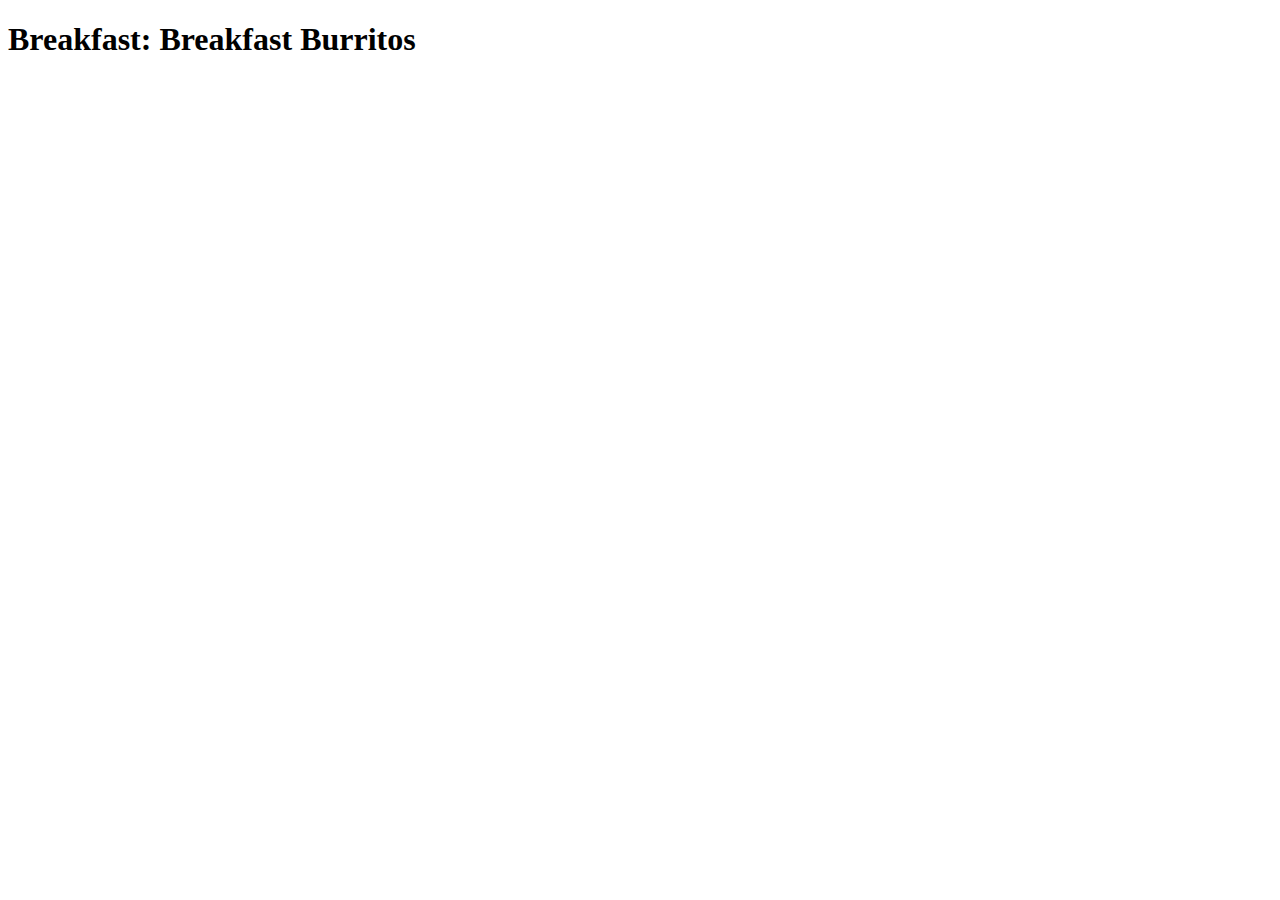
==== Recipes/Breakfast.html @ 56820960 "Set up the basic structure for the recipes directory:     -Added the Recipes directory with breakfas" ====
<!DOCTYPE html>
<html lang="en">
<head>
    <meta charset="UTF-8">
    <meta name="viewport" content="width=device-width, initial-scale=1.0">
    <title>Breakfast Recipe</title>
</head>
<body>
    
    <h1>Breakfast: Breakfast Burritos</h1>

</body>
</html>
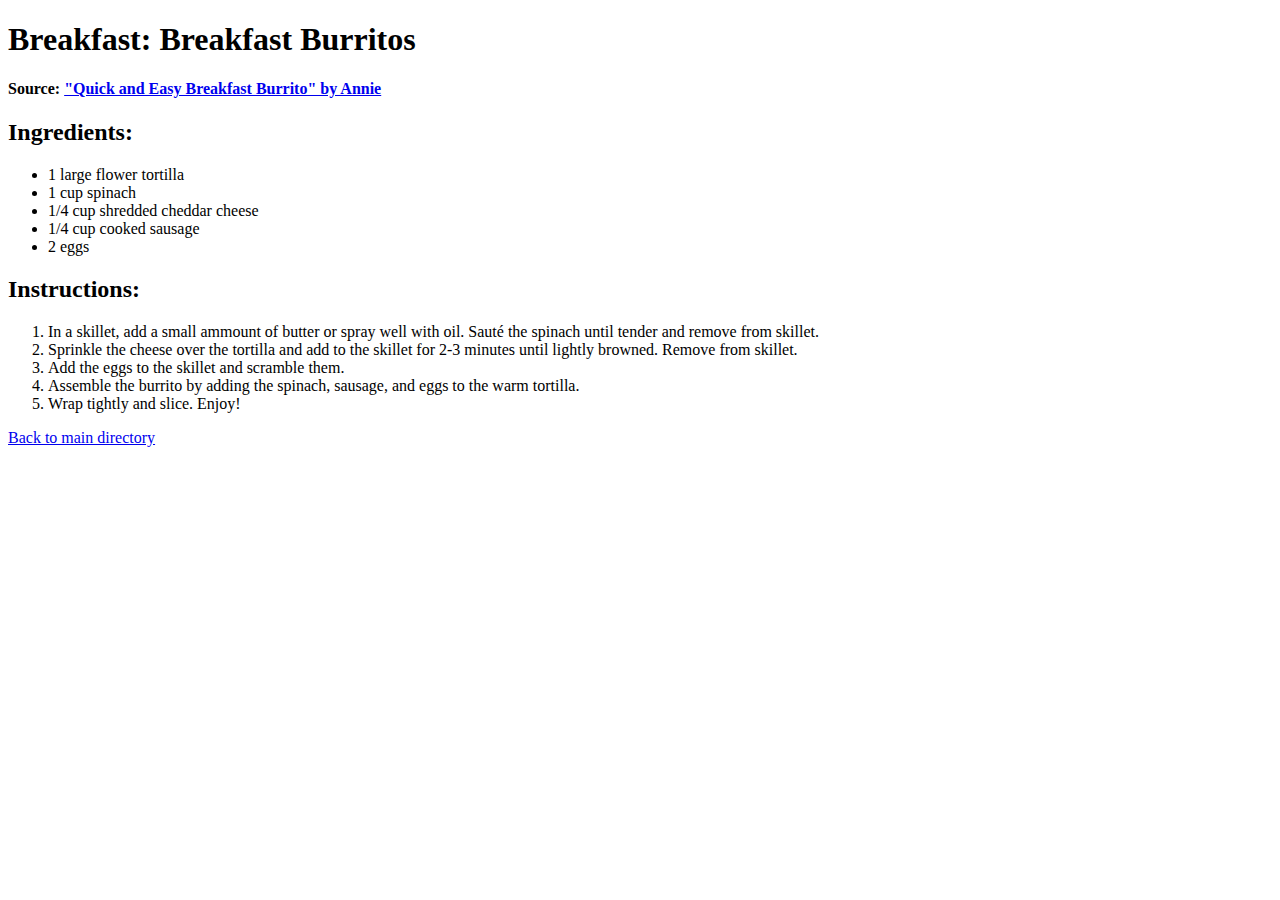
==== commit 3072d4e7: "Fleshed out the breakfast recipe with a recipe for a breakfast burrito, including a link to the sour" ====
--- a/Recipes/Breakfast.html
+++ b/Recipes/Breakfast.html
@@ -9,5 +9,27 @@
     
     <h1>Breakfast: Breakfast Burritos</h1>
 
+    <h4>Source: <a href="https://easywraprecipes.com/quick-and-easy-breakfast-burrito/" target="_blank" rel="noopener noreferrer">"Quick and Easy Breakfast Burrito" by Annie</a></h4>
+
+    <h2>Ingredients:</h2>
+    <ul>
+        <li>1 large flower tortilla</li>
+        <li>1 cup spinach</li>
+        <li>1/4 cup shredded cheddar cheese</li>
+        <li>1/4 cup cooked sausage</li>
+        <li>2 eggs</li>
+    </ul>
+
+    <h2>Instructions:</h2>
+    <ol>
+        <li>In a skillet, add a small ammount of butter or spray well with oil. Sauté the spinach until tender and remove from skillet.</li>
+        <li>Sprinkle the cheese over the tortilla and add to the skillet for 2-3 minutes until lightly browned. Remove from skillet.</li>
+        <li>Add the eggs to the skillet and scramble them.</li>
+        <li>Assemble the burrito by adding the spinach, sausage, and eggs to the warm tortilla.</li>
+        <li>Wrap tightly and slice. Enjoy!</li>
+    </ol>
+
+    <a href="../index.html">Back to main directory</a>
+
 </body>
 </html>